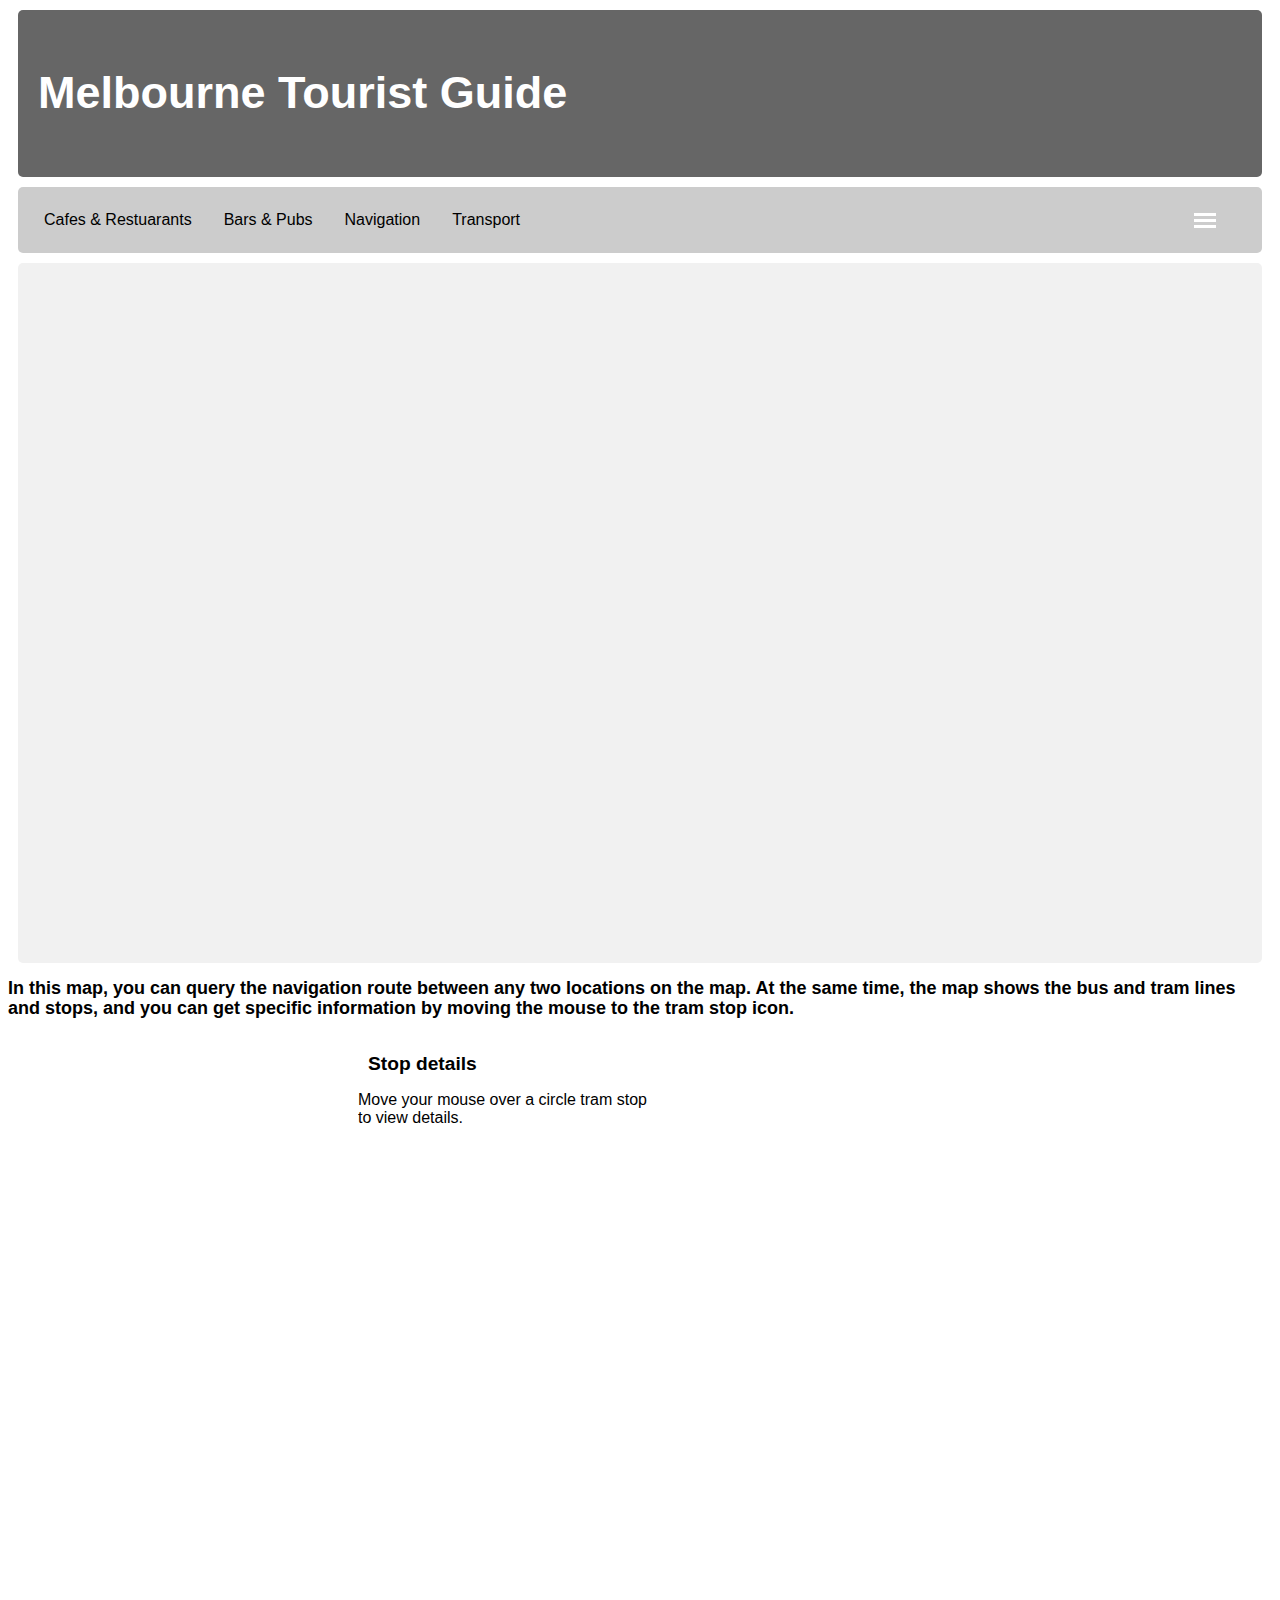
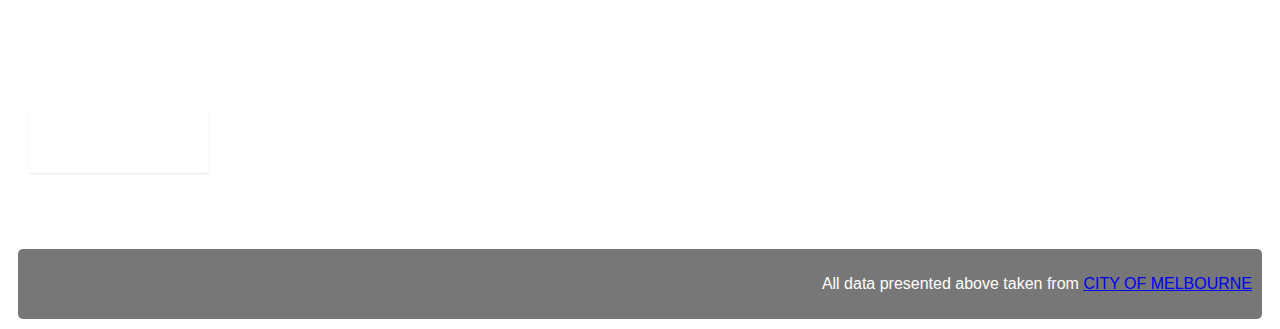
==== index.html @ 245e2049 "Add files via upload" ====
<!DOCTYPE html>
<html lang="en">

<head>
    <title>Melbourne | Tourist Guide</title>
    <meta charset="utf-8">
    <meta name="viewport" content="width=device-width, initial-scale=1">
    <script src="https://api.mapbox.com/mapbox-gl-js/v1.12.0/mapbox-gl.js"></script>
    <link href="https://api.mapbox.com/mapbox-gl-js/v1.12.0/mapbox-gl.css" rel="stylesheet">
    <link rel="stylesheet" href="./style.css">
    <script language="JavaScript" type="text/javascript" src="script.js"></script>
</head>

<body>

    <header>
        <h2>Melbourne Tourist Guide</h2>
    </header>

    <section>
        <nav>
            <a href="#cafes">Cafes & Restuarants</a>
            <a href="#bars">Bars & Pubs</a>
            <a href="#navigations">Navigation</a>
            <div class="dropdown">
                <button class="dropbtn">Transport
                    <i class="fa fa-caret-down"></i>
                </button>
                <div class="dropdown-content">
                    <a href="#">Trams</a>
                    <a href="#">Bus</a>
                    <a href="#">Bicycle</a>
                </div>
				
            </div>
<!--			<div class="filter-ctrl">-->
<!--					<input-->
<!--							id="filter-input"-->
<!--							type="text"-->
<!--							name="filter"-->
<!--							placeholder="Filter by name"-->
<!--							/>-->
<!--            </div>-->
            <div>
                <input type="checkbox" class="openSidebarMenu" id="openSidebarMenu">
                <label for="openSidebarMenu" class="sidebarIconToggle">
                    <div class="spinner diagonal part-1"></div>
                    <div class="spinner horizontal"></div>
                    <div class="spinner diagonal part-2"></div>
                </label>
                <div id="sidebarMenu">
                    <ul class="sidebarMenuInner">
                      <li>Team 11 <span>Web Developer</span></li>
                      <li><button class="add">Add Test</button></li>
                        <div>
                          <ul id ="sidebarMenuInner"> 
                              <div class="card">
                                <!-- <img src="img_avatar.png" alt="Avatar" style="width:100%"> -->
                                <div class="container">
                                  <h4><b>Cafe and Restaurant</b></h4>
                                  <p>Architect & Engineer</p>
                                    <button class="remove" >Remove</button>
                                </div>
                              </div>
                          </ul>
                        </div>
                      
                    </ul>
                </div>
            </div>
        </nav>
		
        <script>
            removeCard();
            addCard();
        </script>

        <article>

            <!-- <div class="map-overlay">
                <fieldset>
                    <input
                            id="feature-filter"
                            type="text"
                            placeholder="Filter results by name"
                    />
                </fieldset>
                <div id="feature-listing" class="listing"></div>
            </div> -->
            <div id="map"></div>
        </article>
    </section>
    
    <div class="navigation">
       <h2 id="navigations">In this map, you can query the navigation route between any two locations on the map. At the same time, the map shows the bus and tram lines and stops, and you can get specific information by moving the mouse to the tram stop icon.</h2>
       <iframe id="mainIframe" name="mainIframe" src="navigation.html" frameborder="0" scrolling="auto" height="800" width="1890"></iframe>
    </div>

    <footer>
        <p>
            All data presented above taken from
            <a href="https://data.melbourne.vic.gov.au/"> CITY OF MELBOURNE</a>
        </p>
    </footer>

    
        <script type="text/javascript">//<![CDATA[


// mapboxgl.accessToken = 'pk.eyJ1IjoibmVybzE5OTMxMjMiLCJhIjoiY2tlbm45ODl1MDNldjJxbjF1OWVyajRvNSJ9.hUkY9KH4jbG-kRkHuAYjcg';
// var layerNames = [];
// var layerIDs = [];
// var filterInput = document.getElementById('filter-input');
// var map = new mapboxgl.Map({
//   container: 'map',
//   style: 'mapbox://styles/nero1993123/ckgd87vl51fyf19qj5edyhuvs',
//   center: [144.96, -37.81],
//   zoom: 13
// });

//         // Holds visible airport features for filtering
//         var airports = [];

//         // Create a popup, but don't add it to the map yet.
//         var popup = new mapboxgl.Popup({
//             closeButton: false
//         });

//         var filterEl = document.getElementById('feature-filter');
//         var listingEl = document.getElementById('feature-listing');

//         function renderListings(features) {
//             var empty = document.createElement('p');
// // Clear any existing listings
//             listingEl.innerHTML = '';
//             if (features.length) {
//                 features.forEach(function (feature) {
//                     var prop = feature.properties;
//                     var item = document.createElement('a');
//                     item.href = prop.wikipedia;
//                     item.target = '_blank';
//                     item.textContent = prop.Feature_Na;
//                     item.addEventListener('mouseover', function () {
// // Highlight corresponding feature on the map
//                         popup
//                             .setLngLat(feature.geometry.coordinates)
//                             .setText(
//                                 feature.properties.Feature_Na
//                             )
//                             .addTo(map);
//                     });
//                     listingEl.appendChild(item);
//                 });
// // Show the filter input
//                 filterEl.parentNode.style.display = 'block';
//             } else if (features.length === 0 && filterEl.value !== '') {
//                 empty.textContent = 'No results found';
//                 listingEl.appendChild(empty);
//             } else {
//                 empty.textContent = 'Drag the map to populate results';
//                 listingEl.appendChild(empty);

// // Hide the filter input
//                 filterEl.parentNode.style.display = 'none';

// // remove features filter
//                 map.setFilter('POI', ['has', 'Feature_Na']);
//             }
//         }

//         function normalize(string) {
//             return string.trim().toLowerCase();
//         }

//         function getUniqueFeatures(array, comparatorProperty) {
//             var existingFeatureKeys = {};
// // Because features come from tiled vector data, feature geometries may be split
// // or duplicated across tile boundaries and, as a result, features may appear
// // multiple times in query results.
//             var uniqueFeatures = array.filter(function (el) {
//                 if (existingFeatureKeys[el.properties[comparatorProperty]]) {
//                     return false;
//                 } else {
//                     existingFeatureKeys[el.properties[comparatorProperty]] = true;
//                     return true;
//                 }
//             });

//             return uniqueFeatures;
//         }
		
// map.on('load', function() {


//     map.on('moveend', function () {
//         var features = map.queryRenderedFeatures({ layers: ['POI'] });
//         if (features) {
//             // var uniqueFeatures = getUniqueFeatures(features, 'iata_code');
// // Populate features for the listing overlay.
//             renderListings(features);

// // Clear the input container
//             filterEl.value = '';

// // Store the current features in sn `airports` variable to
// // later use for filtering on `keyup`.
//             airports = features;
//         }
//     });

//     map.on('mousemove', 'POI', function (e) {
// // Change the cursor style as a UI indicator.
//         map.getCanvas().style.cursor = 'pointer';

// // Populate the popup and set its coordinates based on the feature.
//         var feature = e.features[0];
//         // popup
//         //     .setLngLat(feature.geometry.coordinates)
//         //     .setText(
//         //         feature.properties.Feature_Na
//         //     )
//         //     .addTo(map);
//     });

//     map.on('mouseleave', 'POI', function () {
//         map.getCanvas().style.cursor = '';
//         popup.remove();
//     });

//     filterEl.addEventListener('keyup', function (e) {
//         var value = normalize(e.target.value);
// // Filter visible features that don't match the input value.
//         var filtered = airports.filter(function (feature) {

//             var name = normalize(feature.properties.Feature_Na);
//             return name.indexOf(value) > -1;
//         });

// // Populate the sidebar with filtered results
//         renderListings(filtered);

// // Set the filter to populate features into the layer.
//         if (filtered.length) {
//             map.setFilter('POI', [
//                 'match',
//                 ['get', 'Feature_Na'],
//                 filtered.map(function (feature) {
//                     return feature.properties.Feature_Na;
//                 }),
//                 true,
//                 false
//             ]);
//         }
//     });

// // Call this function on initialization
// // passing an empty array to render an empty state
//     renderListings([]);
	
// 	var POI_info = map.queryRenderedFeatures({ layers: ['POI'] });
// 	// alert(JSON.stringify(POI_info,null,4))


		
// 	});
	


// //});
			


//     </script>

</body>

</html>
---- style.css ----
* {
    box-sizing: border-box;
  }
  
  body {
    font-family: "Trebuchet MS", Helvetica, sans-serif;
  }
  
  /* Style the header */
  header {
    background-color: #666;
    border-radius: 5px;
    padding: 20px;
    margin: 10px;
    text-align: left;
    font-size: 30px;
    color: white;
  }

  section {
    margin: 10px;
  }
  
  nav {
    overflow: hidden;
    height: auto; 
    background: #ccc;
    border-radius: 5px;
    padding: 10px;
    margin-bottom: 5px;
    
  }

  nav a {
    float: left;
    font-size: 16px;
    color: black;
    text-align: center;
    padding: 14px 16px;
    text-decoration: none;
  }
  
  nav a:hover, .dropdown:hover .dropbtn {
    background-color: grey;
  }

  .dropdown {
    float: left;
    overflow: hidden;
  }
  
  .dropdown .dropbtn {
    font-size: 16px;  
    border: none;
    outline: none;
    color: black;
    padding: 14px 16px;
    background-color: inherit;
    font-family: inherit;
    margin: 0;
  }

  .dropdown-content {
    display: none;
    position: absolute;
    background-color: #f9f9f9;
    min-width: 160px;
    box-shadow: 0px 8px 16px 0px rgba(0,0,0,0.2);
    z-index: 1;
  }
  
  .dropdown-content a {
    float: none;
    color: black;
    padding: 12px 16px;
    text-decoration: none;
    display: block;
    text-align: left;
  }
  
  .dropdown-content a:hover {
    background-color: #ddd;
  }
  
  .dropdown:hover .dropdown-content {
    display: block;
  }
  
  article {
    margin-top: 5px;
    float: left;
    width: 100%;
    background-color: #f1f1f1;
    border-radius: 5px;
    height: 700px; 
    
  }
  
  section:after {
    content: "";
    display: table;
    clear: both;
   
  }
  
  footer {
    background-color: #777;
    border-radius: 5px;
    padding: 10px;
    text-align: right;
    color: white;
    margin: 10px;
  }
  
  @media (max-width: 600px) {
    nav, article {
      width: 100%;
      height: auto;
     
    }
  }

  #map {
    position: relative;
    top: 0;
    bottom: 0;
    width: inherit;
    height: inherit;
  }

.filter-ctrl {
position: absolute;
top: 200px;
right: 30px;
z-index: 1;
}
 
.filter-ctrl input[type='text'] {
font: 12px/20px 'Helvetica Neue', Arial, Helvetica, sans-serif;
width: 100%;
border: 0;
background-color: #fff;
margin: 0;
color: rgba(0, 0, 0, 0.5);
padding: 10px;
box-shadow: 0 0 0 2px rgba(0, 0, 0, 0.1);
border-radius: 3px;
width: 180px;
}



#map {

  left: 25%;
  top: 0;
  bottom: 0;
  width: 75%;
}
.map-overlay {

  width: 25%;
  top: 0;
  bottom: 0;
  left: 0;
  font: 12px/20px 'Helvetica Neue', Arial, Helvetica, sans-serif;
  background-color: #fff;
  max-height: 100%;
  overflow: hidden;
}

.map-overlay fieldset {
  /*display: none;*/
  background: #ddd;
  border: none;
  padding: 10px;
  margin: 0;
}

.map-overlay input {
  display: block;
  border: none;
  width: 100%;
  border-radius: 3px;
  padding: 10px;
  margin: 0;
  box-sizing: border-box;
}

.map-overlay .listing {
  overflow: auto;
  max-height: 100%;
}

.map-overlay .listing > * {
  display: block;
  padding: 5px 10px;
  margin: 0;
}

.map-overlay .listing a {
  border-bottom: 1px solid rgba(0, 0, 0, 0.1);
  color: #404;
  text-decoration: none;
}

.map-overlay .listing a:last-child {
  border: none;
}

.map-overlay .listing a:hover {
  background: #f0f0f0;
}


/* Sidebar menu for Travel plan */
#openSidebarMenu:checked ~ #sidebarMenu {
  transform: translateX(0px);
}

input[type=checkbox] {
  transition: all 0.3s;
  box-sizing: border-box;
  display: none;
}

#sidebarMenu{
  height: 100%;
  position: fixed;
  right: 0;
  width: 250px;
  margin-top: 60px;
  transform: translateX(250px);
  transition: transform 250ms ease-in-out;
  background: linear-gradient(180deg, #FC466B 0%, #3F5EFB 100%);
  z-index: 99;
}

.sidebarIconToggle {
  transition: all 0.3s;
  box-sizing: border-box;
  cursor: pointer;
  position: absolute;
  z-index: 99;
  height: 100%;
  padding-top: 16px;
  right: 5%;
  width: 100%;
  height: 22px;
  width: 22px;
}

.spinner {
  transition: all 0.3s;
  box-sizing: border-box;
  position: absolute;
  height: 3px;
  width: 100%;
  background-color: #fff;
}

.horizontal {
  transition: all 0.3s;
  box-sizing: border-box;
  position: relative;
  float: left;
  margin-top: 3px;
}
.diagonal.part-1 {
  position: relative;
  transition: all 0.3s;
  box-sizing: border-box;
  float: left;
}
.diagonal.part-2 {
  transition: all 0.3s;
  box-sizing: border-box;
  position: relative;
  float: left;
  margin-top: 3px;
}
input[type=checkbox]:checked ~ .sidebarIconToggle > .horizontal {
  transition: all 0.3s;
  box-sizing: border-box;
  opacity: 0;
}
input[type=checkbox]:checked ~ .sidebarIconToggle > .diagonal.part-1 {
  transition: all 0.3s;
  box-sizing: border-box;
  transform: rotate(135deg);
  margin-top: 8px;
}
input[type=checkbox]:checked ~ .sidebarIconToggle > .diagonal.part-2 {
  transition: all 0.3s;
  box-sizing: border-box;
  transform: rotate(-135deg);
  margin-top: -9px;
}

.sidebarMenuInner{
  margin:0;
  padding:0;
  border-top: 1px solid rgba(255, 255, 255, 0.10);
}

#sidebarMenuInner{
  padding-left: 0px;
  overflow-y: scroll;
  height: 500px;
}

.sidebarMenuInner li{
  list-style: none;
  color: #fff;
  text-transform: uppercase;
  font-weight: bold;
  padding: 20px;
  cursor: pointer;
  border-bottom: 1px solid rgba(255, 255, 255, 0.10);
}
.sidebarMenuInner li span{
  display: block;
  font-size: 14px;
  color: rgba(255, 255, 255, 0.50);
}
.sidebarMenuInner li a{
  color: #fff;
  text-transform: uppercase;
  font-weight: bold;
  cursor: pointer;
  text-decoration: none;
}
/* Sidebar menu for Travel plan End*/

/* Travel card layout*/
.card {
  box-shadow: 0 4px 8px 0 rgba(0,0,0,0.2);
  transition: 0.3s;
  border-radius: 5px; /* 5px rounded corners */
  margin: 20px;
}

img {
  border-radius: 5px 5px 0 0;
}

.card:hover {
  box-shadow: 0 8px 16px 0 rgba(0,0,0,0.2);
}

.container {
  padding: 20px;
  cursor: pointer;
}
/* Travel card layout end */

/* Navigation part*/
.navigation {
  font: 12px/20px 'Helvetica Neue', Arial, Helvetica, sans-serif;
}
/*Navigation end*/
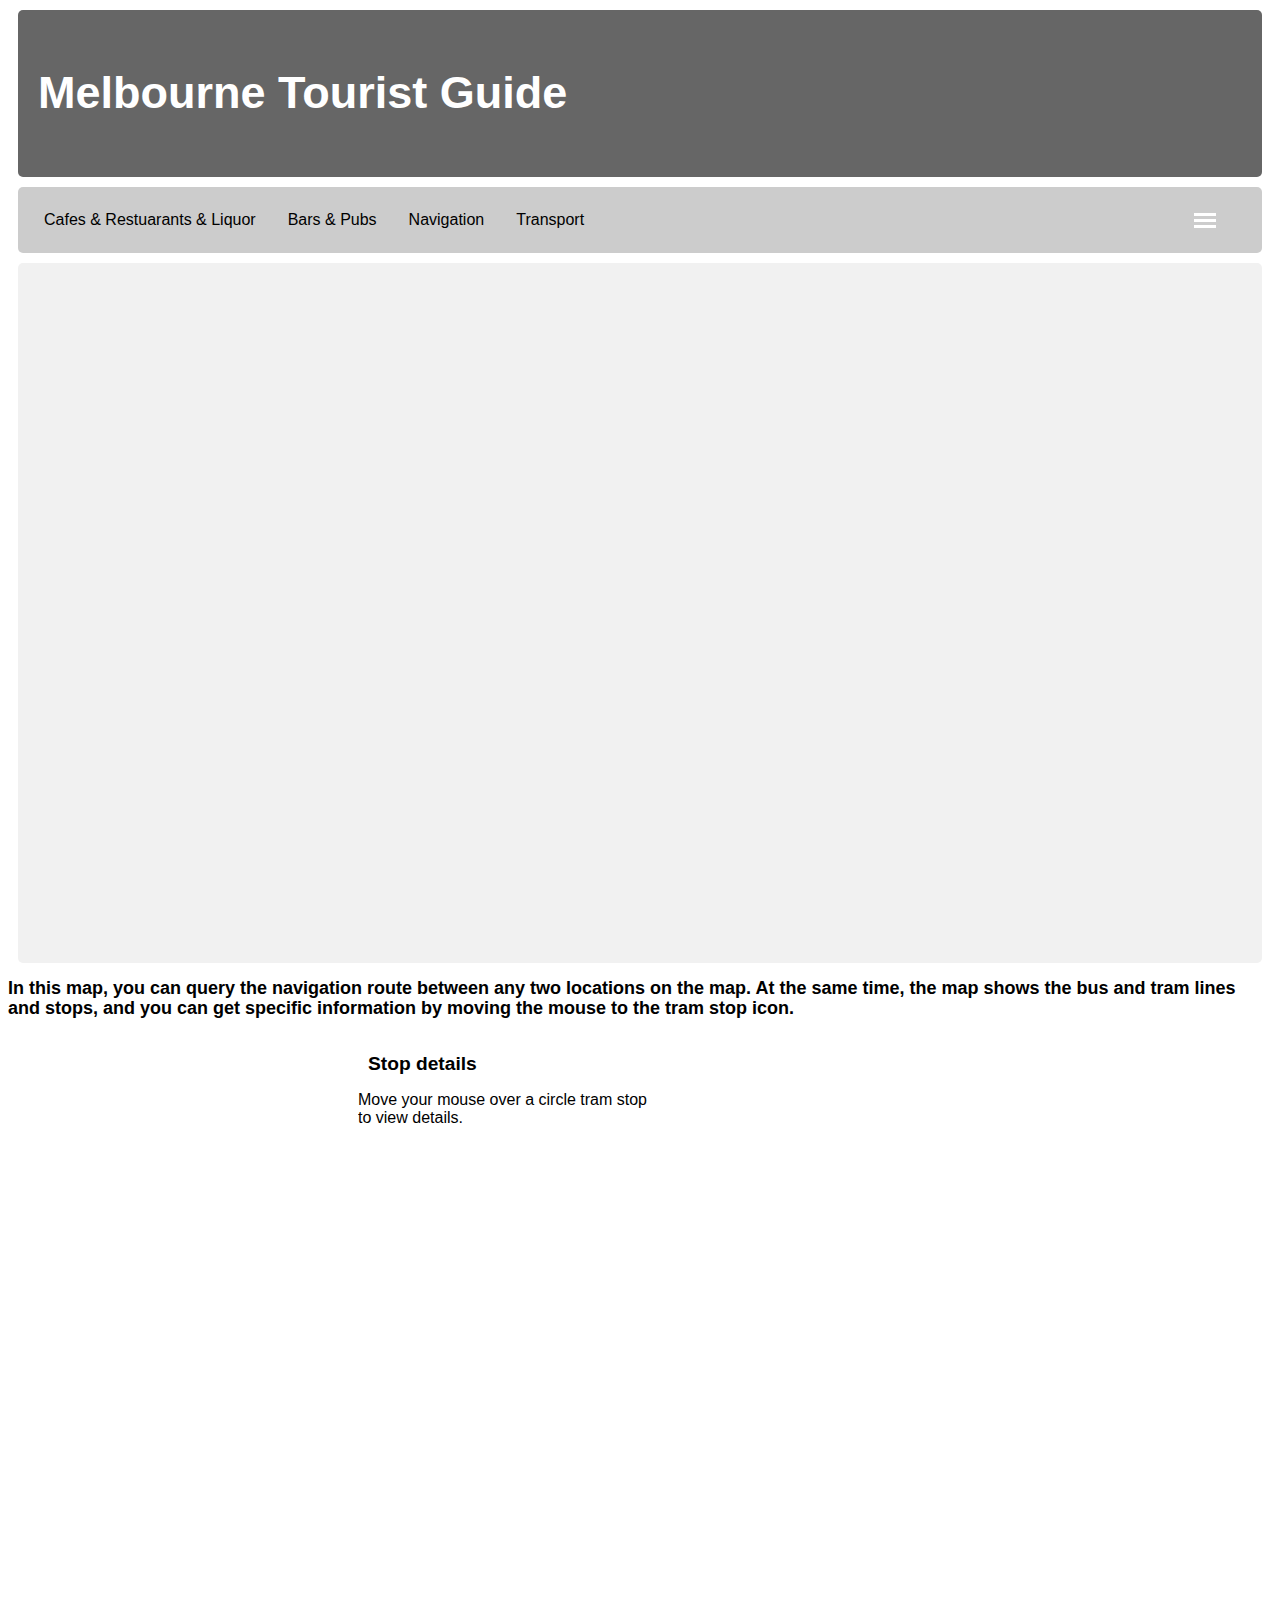
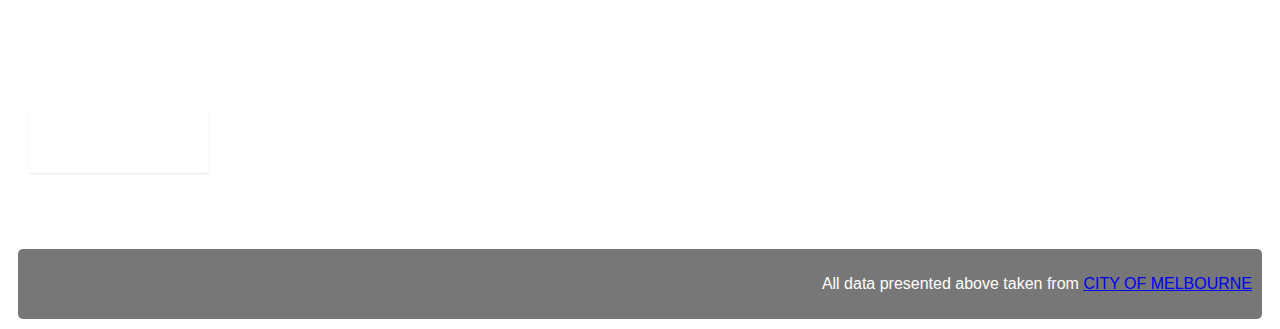
==== commit 839bc1f1: "add button of travel card" ====
--- a/index.html
+++ b/index.html
@@ -19,7 +19,15 @@
 
     <section>
         <nav>
-            <a href="#cafes">Cafes & Restuarants</a>
+            <div class="dropdown">
+                <button class="dropbtn">Cafes & Restuarants & Liquor
+                    <i class="fa fa-caret-down"></i>
+                </button>
+                <div class="dropdown-content">
+                    <a href="#">Cafes & Restuarants</a>
+                    <a href="#">Liquor Retailling</a>
+                </div>
+            </div>
             <a href="#bars">Bars & Pubs</a>
             <a href="#navigations">Navigation</a>
             <div class="dropdown">
@@ -31,7 +39,6 @@
                     <a href="#">Bus</a>
                     <a href="#">Bicycle</a>
                 </div>
-				
             </div>
 <!--			<div class="filter-ctrl">-->
 <!--					<input-->
@@ -54,14 +61,7 @@
                       <li><button class="add">Add Test</button></li>
                         <div>
                           <ul id ="sidebarMenuInner"> 
-                              <div class="card">
-                                <!-- <img src="img_avatar.png" alt="Avatar" style="width:100%"> -->
-                                <div class="container">
-                                  <h4><b>Cafe and Restaurant</b></h4>
-                                  <p>Architect & Engineer</p>
-                                    <button class="remove" >Remove</button>
-                                </div>
-                              </div>
+
                           </ul>
                         </div>
                       
@@ -88,12 +88,33 @@
                 <div id="feature-listing" class="listing"></div>
             </div> -->
             <div id="map"></div>
+            <script>
+                mapboxgl.accessToken = 'pk.eyJ1IjoiamVmZnJleTY2NjY2NiIsImEiOiJja3N3NnJ3ODAxdzVzMndvM3Z0cHplem02In0.9ttA1DXJ9f-c9Vi15QDnWw'; 
+                var map = new mapboxgl.Map({
+                  container: 'map',
+                  style: 'mapbox://styles/jeffrey666666/ckur5hu3pcylx18msaarkruun',
+                  center:[144.966748, -37.823716],
+                  zoom:14.5
+                });
+              
+                map.on('click', 'cafes-and-restaurants', e => {
+                  console.log(e.features[0].properties);
+                  new mapboxgl.Popup()
+                  .setLngLat(e.lngLat)
+                  .setHTML('<span class="popup-address">' + e.features[0].properties.trading_name + '<br>Address: ' + e.features[0].properties.street_address +'</span><br>' + 
+                    '<br>Number of Seats: '+e.features[0].properties.number_of_seats + ' <br>Seating type: ' + e.features[0].properties.seating_type + 
+                    '<br><button class="add">Add Test</button>')
+                  .addTo(map);
+                  addCard(e.features[0].properties,"cafe");
+                });
+                
+              </script>
         </article>
     </section>
     
     <div class="navigation">
        <h2 id="navigations">In this map, you can query the navigation route between any two locations on the map. At the same time, the map shows the bus and tram lines and stops, and you can get specific information by moving the mouse to the tram stop icon.</h2>
-       <iframe id="mainIframe" name="mainIframe" src="navigation.html" frameborder="0" scrolling="auto" height="800" width="1890"></iframe>
+       <iframe id="mainIframe" name="mainIframe" src="navigation.html" frameborder="0" scrolling="auto" height="800" width=100%></iframe>
     </div>
 
     <footer>
@@ -274,4 +295,4 @@
 
 </body>
 
-</html>+</html>
--- a/style.css
+++ b/style.css
@@ -152,10 +152,10 @@
 
 #map {
 
-  left: 25%;
+  left: 0%;
   top: 0;
   bottom: 0;
-  width: 75%;
+  width: 100%;
 }
 .map-overlay {
 
@@ -351,6 +351,7 @@
 .container {
   padding: 20px;
   cursor: pointer;
+  text-transform: none;
 }
 /* Travel card layout end */
 
@@ -358,4 +359,14 @@
 .navigation {
   font: 12px/20px 'Helvetica Neue', Arial, Helvetica, sans-serif;
 }
-/*Navigation end*/+/*Navigation end*/
+
+/* Popup window layout */
+.mapboxgl-popup {
+  max-width: 200px;
+}
+.mapboxgl-popup-content {
+  text-align: center;
+  font-family: 'Arial', sans-serif;
+}
+/* Popup window end*/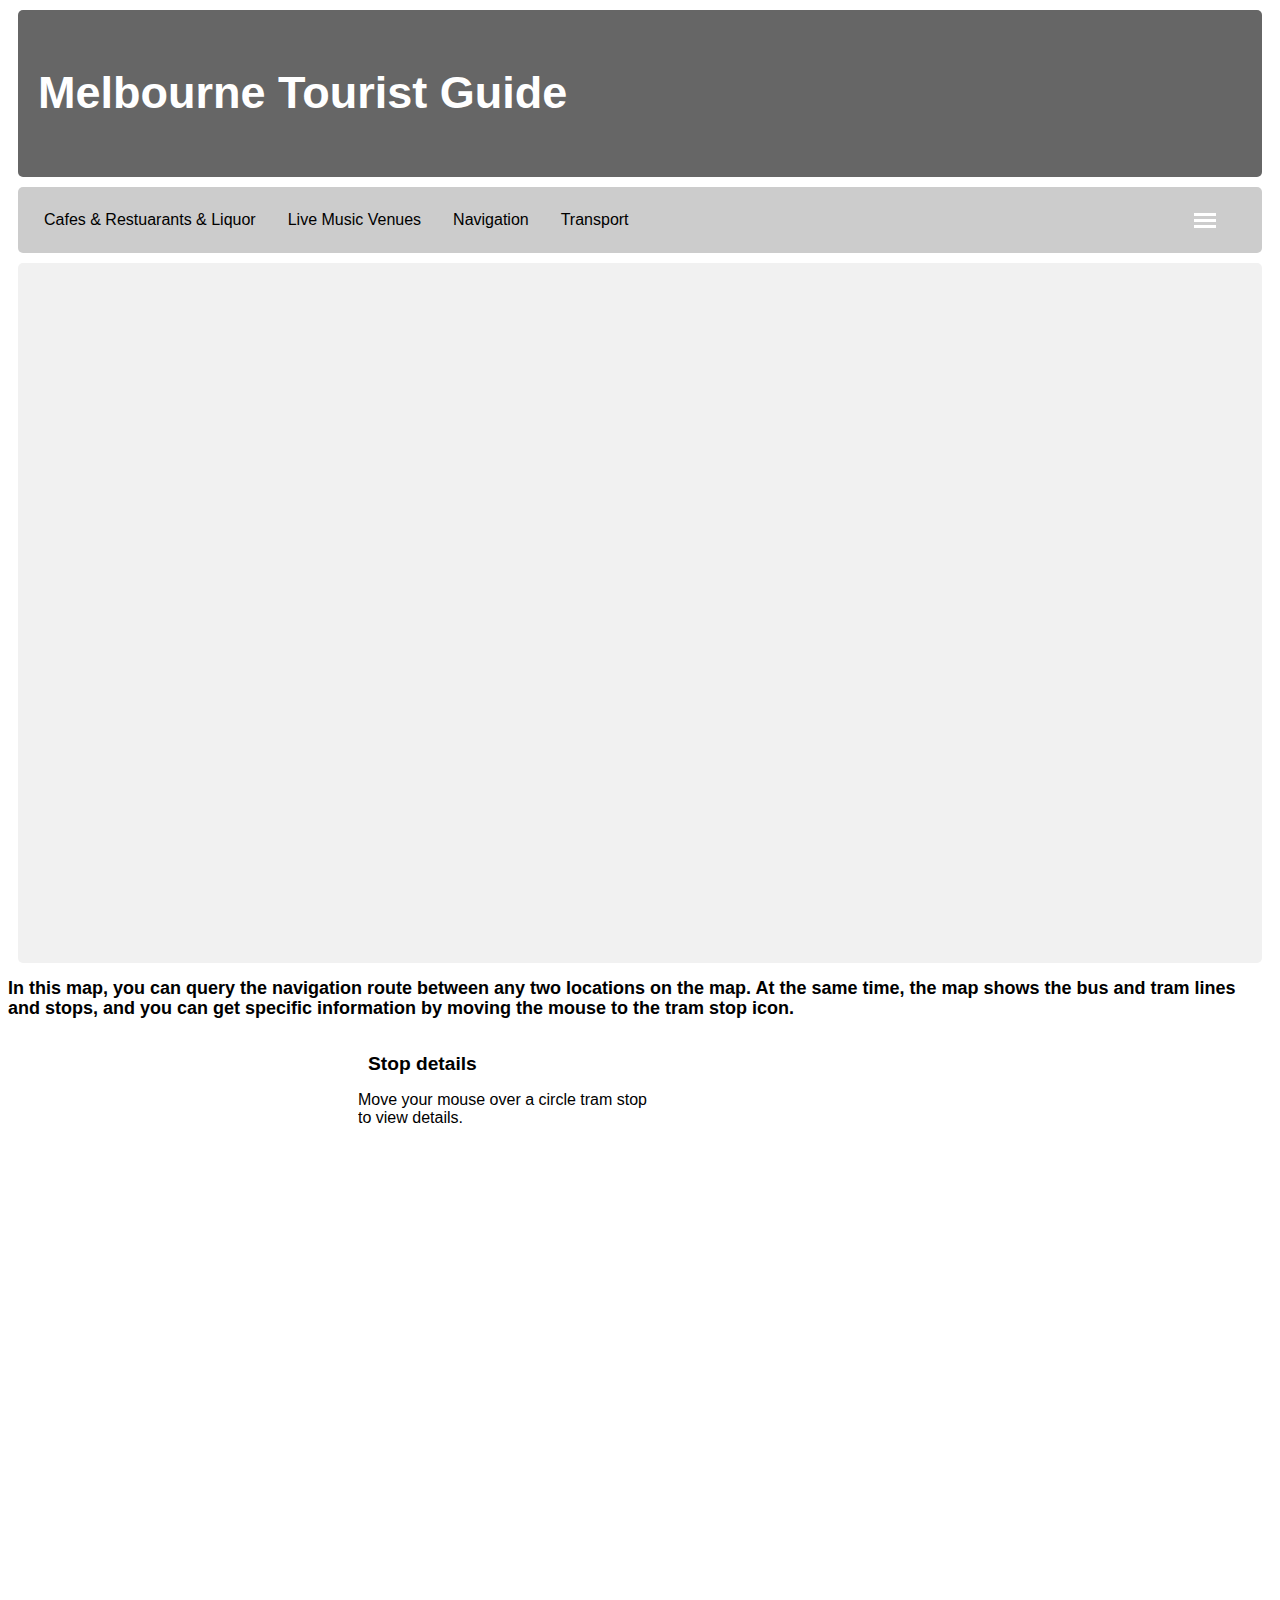
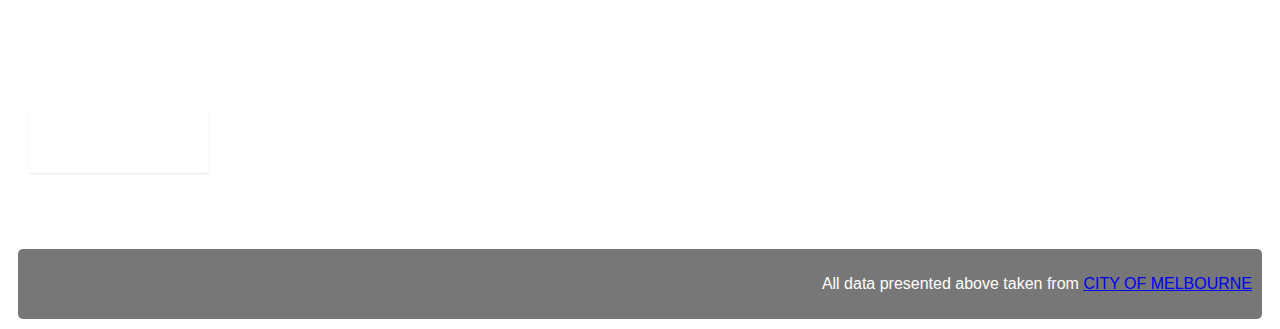
==== commit e4932553: "Update index.html" ====
--- a/index.html
+++ b/index.html
@@ -28,7 +28,7 @@
                     <a href="#">Liquor Retailling</a>
                 </div>
             </div>
-            <a href="#bars">Bars & Pubs</a>
+            <a href="#music">Live Music Venues</a>
             <a href="#navigations">Navigation</a>
             <div class="dropdown">
                 <button class="dropbtn">Transport
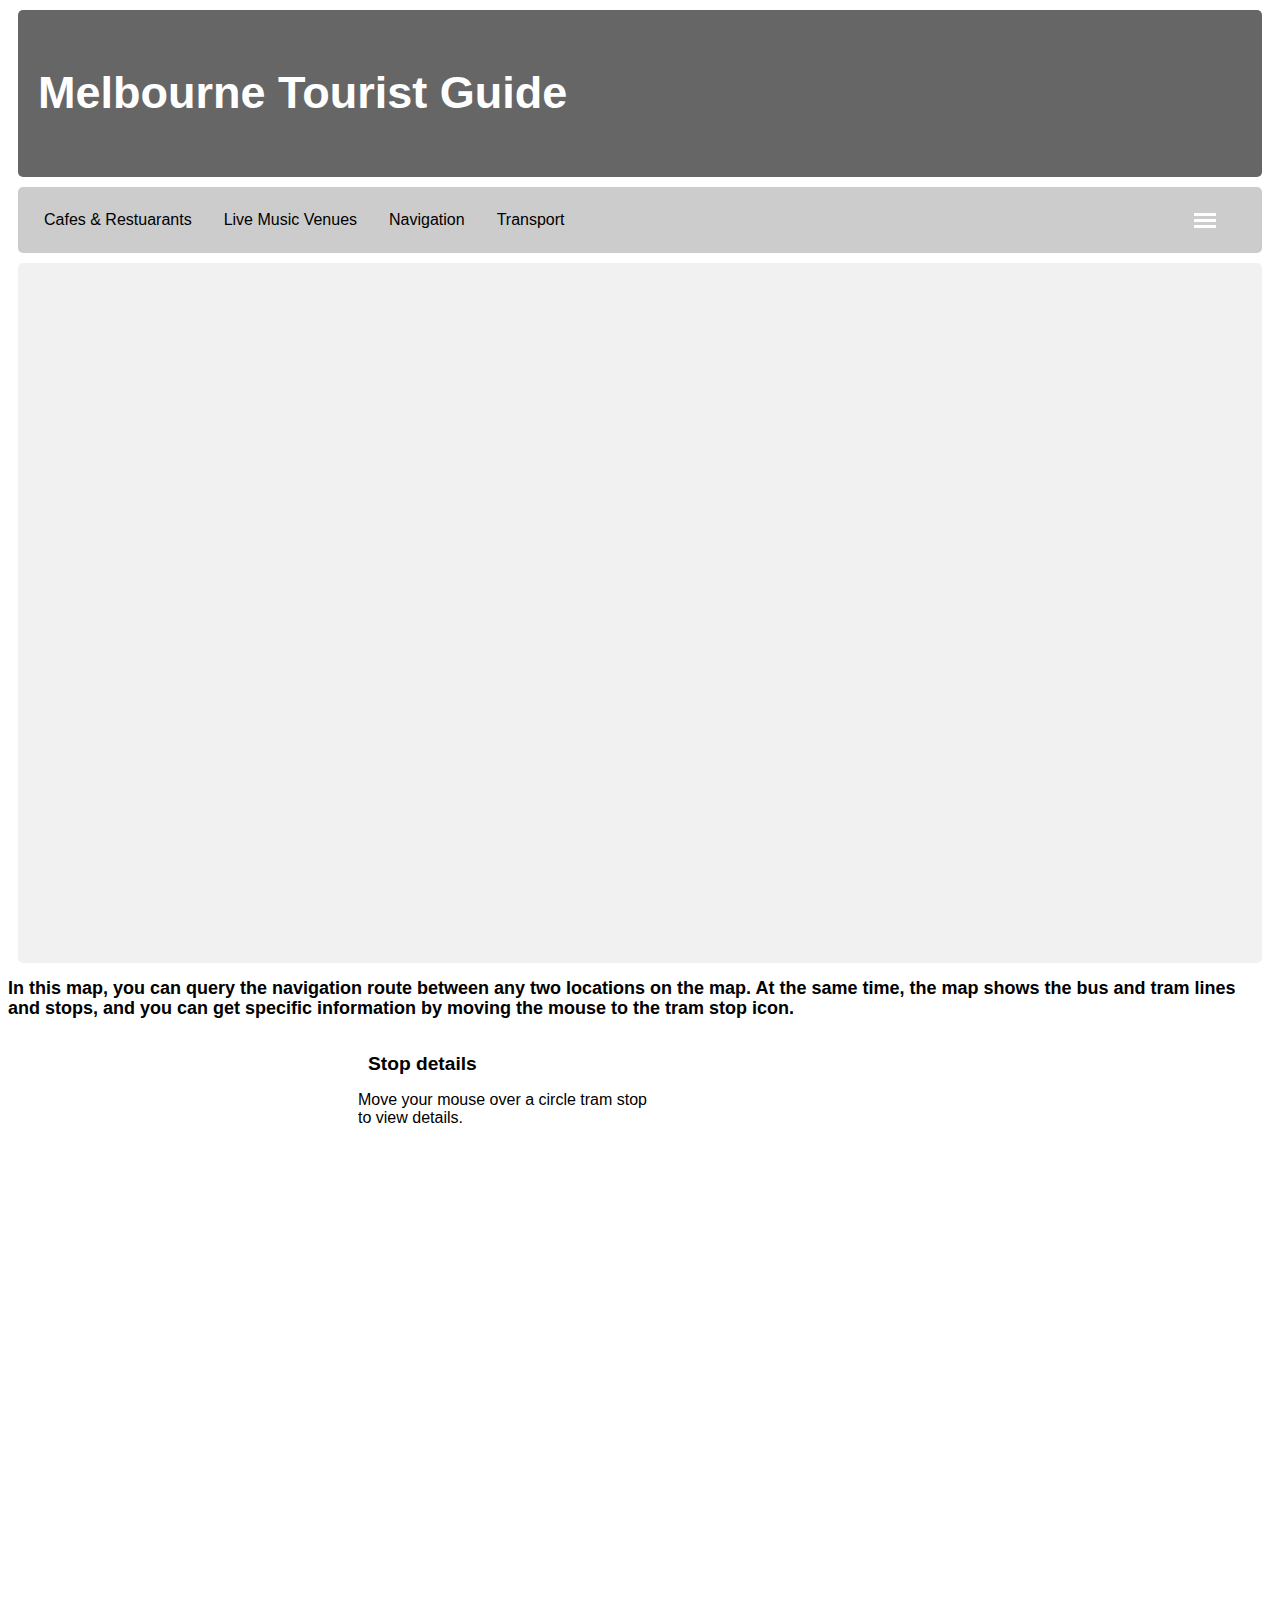
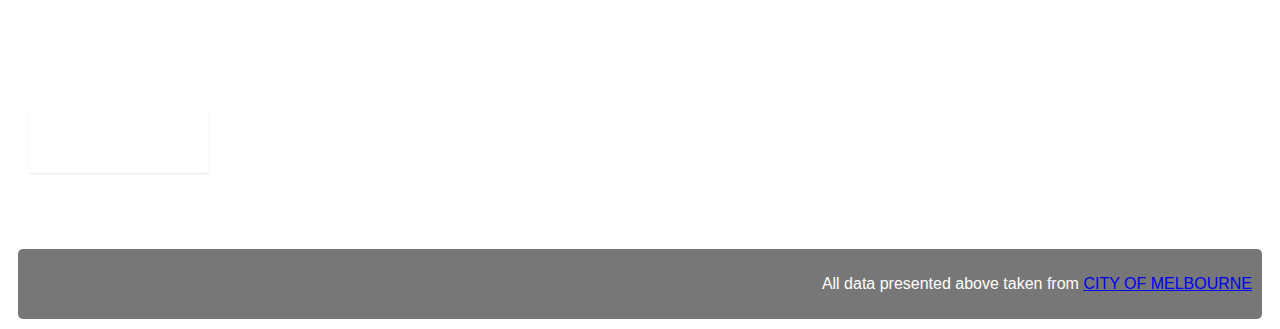
==== commit 68cad9bc: "integrate with navigation bar" ====
--- a/index.html
+++ b/index.html
@@ -20,13 +20,7 @@
     <section>
         <nav>
             <div class="dropdown">
-                <button class="dropbtn">Cafes & Restuarants & Liquor
-                    <i class="fa fa-caret-down"></i>
-                </button>
-                <div class="dropdown-content">
-                    <a href="#">Cafes & Restuarants</a>
-                    <a href="#">Liquor Retailling</a>
-                </div>
+                <button class="dropbtn" onclick="changeVisibility()">Cafes & Restuarants</button>
             </div>
             <a href="#music">Live Music Venues</a>
             <a href="#navigations">Navigation</a>
@@ -40,14 +34,7 @@
                     <a href="#">Bicycle</a>
                 </div>
             </div>
-<!--			<div class="filter-ctrl">-->
-<!--					<input-->
-<!--							id="filter-input"-->
-<!--							type="text"-->
-<!--							name="filter"-->
-<!--							placeholder="Filter by name"-->
-<!--							/>-->
-<!--            </div>-->
+
             <div>
                 <input type="checkbox" class="openSidebarMenu" id="openSidebarMenu">
                 <label for="openSidebarMenu" class="sidebarIconToggle">
@@ -57,8 +44,8 @@
                 </label>
                 <div id="sidebarMenu">
                     <ul class="sidebarMenuInner">
-                      <li>Team 11 <span>Web Developer</span></li>
-                      <li><button class="add">Add Test</button></li>
+                      <li> Travel Plan <span>Web Developer</span></li>
+                      <!-- <li><button class="add">Add Test</button></li> -->
                         <div>
                           <ul id ="sidebarMenuInner"> 
 
@@ -77,36 +64,30 @@
 
         <article>
 
-            <!-- <div class="map-overlay">
-                <fieldset>
-                    <input
-                            id="feature-filter"
-                            type="text"
-                            placeholder="Filter results by name"
-                    />
-                </fieldset>
-                <div id="feature-listing" class="listing"></div>
-            </div> -->
             <div id="map"></div>
             <script>
                 mapboxgl.accessToken = 'pk.eyJ1IjoiamVmZnJleTY2NjY2NiIsImEiOiJja3N3NnJ3ODAxdzVzMndvM3Z0cHplem02In0.9ttA1DXJ9f-c9Vi15QDnWw'; 
                 var map = new mapboxgl.Map({
                   container: 'map',
-                  style: 'mapbox://styles/jeffrey666666/ckur5hu3pcylx18msaarkruun',
+                  style: 'mapbox://styles/jeffrey666666/ckv3u99zp52b714s1kxpp8jbl',
                   center:[144.966748, -37.823716],
                   zoom:14.5
                 });
-              
+
                 map.on('click', 'cafes-and-restaurants', e => {
-                  console.log(e.features[0].properties);
+                    console.log(e.features[0].properties)
                   new mapboxgl.Popup()
                   .setLngLat(e.lngLat)
-                  .setHTML('<span class="popup-address">' + e.features[0].properties.trading_name + '<br>Address: ' + e.features[0].properties.street_address +'</span><br>' + 
-                    '<br>Number of Seats: '+e.features[0].properties.number_of_seats + ' <br>Seating type: ' + e.features[0].properties.seating_type + 
+                  .setHTML('<span class="popup-address">' + e.features[0].properties["Trading name"] + '<br>Address: ' + e.features[0].properties["Street address"] +'</span><br>' + 
+                    '<br>Number of Seats: '+e.features[0].properties["Number of seats"] + ' <br>Seating type: ' + e.features[0].properties["Seating type"] + 
                     '<br><button class="add">Add Test</button>')
                   .addTo(map);
                   addCard(e.features[0].properties,"cafe");
                 });
+
+                map.on('load', () => {
+                    map.setLayoutProperty('cafes-and-restaurants','visibility','none')
+                })
                 
               </script>
         </article>
@@ -124,174 +105,13 @@
         </p>
     </footer>
 
+<script>
     
-        <script type="text/javascript">//<![CDATA[
-
-
-// mapboxgl.accessToken = 'pk.eyJ1IjoibmVybzE5OTMxMjMiLCJhIjoiY2tlbm45ODl1MDNldjJxbjF1OWVyajRvNSJ9.hUkY9KH4jbG-kRkHuAYjcg';
-// var layerNames = [];
-// var layerIDs = [];
-// var filterInput = document.getElementById('filter-input');
-// var map = new mapboxgl.Map({
-//   container: 'map',
-//   style: 'mapbox://styles/nero1993123/ckgd87vl51fyf19qj5edyhuvs',
-//   center: [144.96, -37.81],
-//   zoom: 13
-// });
-
-//         // Holds visible airport features for filtering
-//         var airports = [];
-
-//         // Create a popup, but don't add it to the map yet.
-//         var popup = new mapboxgl.Popup({
-//             closeButton: false
-//         });
-
-//         var filterEl = document.getElementById('feature-filter');
-//         var listingEl = document.getElementById('feature-listing');
-
-//         function renderListings(features) {
-//             var empty = document.createElement('p');
-// // Clear any existing listings
-//             listingEl.innerHTML = '';
-//             if (features.length) {
-//                 features.forEach(function (feature) {
-//                     var prop = feature.properties;
-//                     var item = document.createElement('a');
-//                     item.href = prop.wikipedia;
-//                     item.target = '_blank';
-//                     item.textContent = prop.Feature_Na;
-//                     item.addEventListener('mouseover', function () {
-// // Highlight corresponding feature on the map
-//                         popup
-//                             .setLngLat(feature.geometry.coordinates)
-//                             .setText(
-//                                 feature.properties.Feature_Na
-//                             )
-//                             .addTo(map);
-//                     });
-//                     listingEl.appendChild(item);
-//                 });
-// // Show the filter input
-//                 filterEl.parentNode.style.display = 'block';
-//             } else if (features.length === 0 && filterEl.value !== '') {
-//                 empty.textContent = 'No results found';
-//                 listingEl.appendChild(empty);
-//             } else {
-//                 empty.textContent = 'Drag the map to populate results';
-//                 listingEl.appendChild(empty);
-
-// // Hide the filter input
-//                 filterEl.parentNode.style.display = 'none';
-
-// // remove features filter
-//                 map.setFilter('POI', ['has', 'Feature_Na']);
-//             }
-//         }
-
-//         function normalize(string) {
-//             return string.trim().toLowerCase();
-//         }
-
-//         function getUniqueFeatures(array, comparatorProperty) {
-//             var existingFeatureKeys = {};
-// // Because features come from tiled vector data, feature geometries may be split
-// // or duplicated across tile boundaries and, as a result, features may appear
-// // multiple times in query results.
-//             var uniqueFeatures = array.filter(function (el) {
-//                 if (existingFeatureKeys[el.properties[comparatorProperty]]) {
-//                     return false;
-//                 } else {
-//                     existingFeatureKeys[el.properties[comparatorProperty]] = true;
-//                     return true;
-//                 }
-//             });
-
-//             return uniqueFeatures;
-//         }
-		
-// map.on('load', function() {
-
-
-//     map.on('moveend', function () {
-//         var features = map.queryRenderedFeatures({ layers: ['POI'] });
-//         if (features) {
-//             // var uniqueFeatures = getUniqueFeatures(features, 'iata_code');
-// // Populate features for the listing overlay.
-//             renderListings(features);
-
-// // Clear the input container
-//             filterEl.value = '';
-
-// // Store the current features in sn `airports` variable to
-// // later use for filtering on `keyup`.
-//             airports = features;
-//         }
-//     });
-
-//     map.on('mousemove', 'POI', function (e) {
-// // Change the cursor style as a UI indicator.
-//         map.getCanvas().style.cursor = 'pointer';
-
-// // Populate the popup and set its coordinates based on the feature.
-//         var feature = e.features[0];
-//         // popup
-//         //     .setLngLat(feature.geometry.coordinates)
-//         //     .setText(
-//         //         feature.properties.Feature_Na
-//         //     )
-//         //     .addTo(map);
-//     });
-
-//     map.on('mouseleave', 'POI', function () {
-//         map.getCanvas().style.cursor = '';
-//         popup.remove();
-//     });
-
-//     filterEl.addEventListener('keyup', function (e) {
-//         var value = normalize(e.target.value);
-// // Filter visible features that don't match the input value.
-//         var filtered = airports.filter(function (feature) {
-
-//             var name = normalize(feature.properties.Feature_Na);
-//             return name.indexOf(value) > -1;
-//         });
-
-// // Populate the sidebar with filtered results
-//         renderListings(filtered);
-
-// // Set the filter to populate features into the layer.
-//         if (filtered.length) {
-//             map.setFilter('POI', [
-//                 'match',
-//                 ['get', 'Feature_Na'],
-//                 filtered.map(function (feature) {
-//                     return feature.properties.Feature_Na;
-//                 }),
-//                 true,
-//                 false
-//             ]);
-//         }
-//     });
-
-// // Call this function on initialization
-// // passing an empty array to render an empty state
-//     renderListings([]);
-	
-// 	var POI_info = map.queryRenderedFeatures({ layers: ['POI'] });
-// 	// alert(JSON.stringify(POI_info,null,4))
-
-
-		
-// 	});
-	
-
-
-// //});
-			
-
-
-//     </script>
+    function changeVisibility(){
+        var visibility = map.getLayoutProperty('cafes-and-restaurants',"visibility")
+        map.setLayoutProperty('cafes-and-restaurants','visibility',visibility=="none"?'visible':'none')
+    }
+</script>
 
 </body>
 
